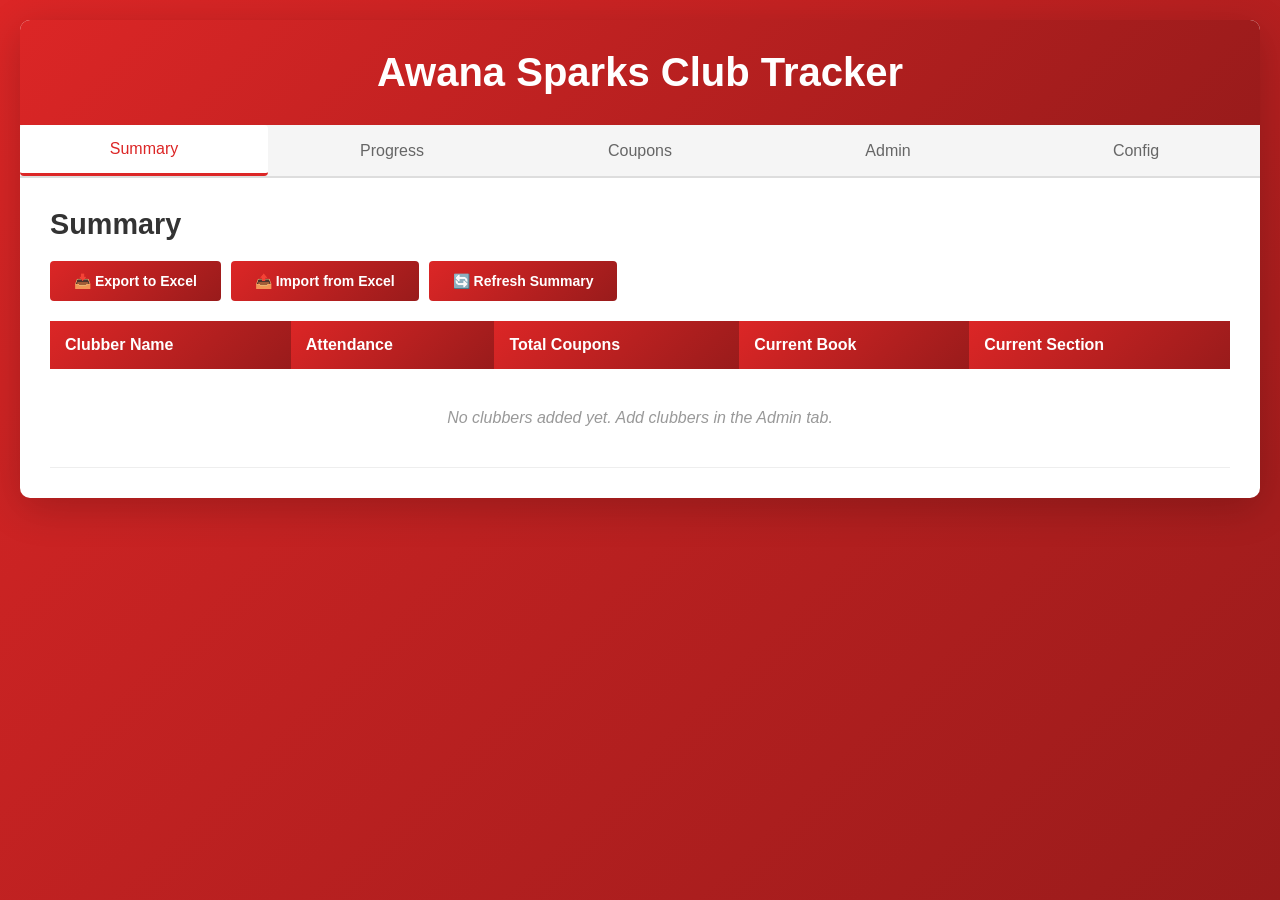
==== index.html @ e09ba68f "Add files via upload" ====
<!DOCTYPE html>
<html lang="en">
<head>
    <meta charset="UTF-8">
    <meta name="viewport" content="width=device-width, initial-scale=1.0, maximum-scale=5.0, user-scalable=yes">
    <meta name="description" content="Track Awana Sparks clubber progress, attendance, and coupons">
    <meta name="theme-color" content="#667eea">
    <meta name="mobile-web-app-capable" content="yes">
    <meta name="apple-mobile-web-app-capable" content="yes">
    <meta name="apple-mobile-web-app-status-bar-style" content="black-translucent">
    <meta name="apple-mobile-web-app-title" content="Awana Tracker">
    <meta http-equiv="X-UA-Compatible" content="IE=edge">
    <title>Awana Sparks Tracker</title>
    <link rel="manifest" href="./manifest.json">
    <link rel="stylesheet" href="./styles.css">
    <!-- SheetJS library for Excel import/export -->
    <script src="https://cdn.sheetjs.com/xlsx-0.20.1/package/dist/xlsx.full.min.js"></script>
</head>
<body>
    <div class="container">
        <header>
            <h1>Awana Sparks Club Tracker</h1>
        </header>

        <div class="tabs">
            <button class="tab-button active" data-tab="summary">Summary</button>
            <button class="tab-button" data-tab="progress">Progress</button>
            <button class="tab-button" data-tab="coupons">Coupons</button>
            <button class="tab-button" data-tab="admin">Admin</button>
            <button class="tab-button" data-tab="config">Config</button>
        </div>

        <!-- Summary Tab -->
        <div id="summary" class="tab-content active">
            <h2>Summary</h2>
            <div class="export-import-controls">
                <button onclick="exportToExcel()">📥 Export to Excel</button>
                <button onclick="document.getElementById('importFile').click()">📤 Import from Excel</button>
                <button onclick="refreshSummary()">🔄 Refresh Summary</button>
                <input type="file" id="importFile" accept=".xlsx,.xls" style="display: none;" onchange="importFromExcel(event)">
            </div>
            <div class="table-container">
                <table id="summaryTable">
                    <thead>
                        <tr>
                            <th>Clubber Name</th>
                            <th>Attendance</th>
                            <th>Total Coupons</th>
                            <th>Current Book</th>
                            <th>Current Section</th>
                        </tr>
                    </thead>
                    <tbody id="summaryTableBody">
                        <!-- Populated by JavaScript -->
                    </tbody>
                </table>
            </div>
        </div>

        <!-- Progress Tab -->
        <div id="progress" class="tab-content">
            <h2>Progress</h2>
            <div class="progress-controls">
                <label for="dateSelect">Select Date:</label>
                <select id="dateSelect">
                    <option value="">-- Select a Date --</option>
                </select>
            </div>
            <div class="table-container">
                <table id="progressTable">
                    <thead>
                        <tr>
                            <th>Clubber Name</th>
                            <th>Present</th>
                            <th>Uniform</th>
                            <th>Handbook</th>
                            <th>Bible</th>
                            <th>Coupons Earned</th>
                            <th>Book</th>
                            <th>Section</th>
                        </tr>
                    </thead>
                    <tbody id="progressTableBody">
                        <!-- Populated by JavaScript -->
                    </tbody>
                </table>
            </div>
        </div>

        <!-- Coupons Tab -->
        <div id="coupons" class="tab-content">
            <h2>Coupons Tracking</h2>
            <div class="table-container">
                <table id="couponsTable">
                    <thead>
                        <tr>
                            <th>Clubber Name</th>
                            <th>Balance</th>
                            <th><input type="date" id="couponDate1" onchange="updateCouponDateHeader(0, this.value)" placeholder="Date 1"></th>
                            <th><input type="date" id="couponDate2" onchange="updateCouponDateHeader(1, this.value)" placeholder="Date 2"></th>
                            <th><input type="date" id="couponDate3" onchange="updateCouponDateHeader(2, this.value)" placeholder="Date 3"></th>
                            <th><input type="date" id="couponDate4" onchange="updateCouponDateHeader(3, this.value)" placeholder="Date 4"></th>
                        </tr>
                    </thead>
                    <tbody id="couponsTableBody">
                        <!-- Populated by JavaScript -->
                    </tbody>
                </table>
            </div>
        </div>

        <!-- Admin Tab -->
        <div id="admin" class="tab-content">
            <h2>Admin - Clubber Names</h2>
            <div class="admin-section">
                <div class="input-group">
                    <label>Add Clubber:</label>
                    <input type="text" id="newClubberName" placeholder="Enter clubber name">
                    <button onclick="addClubber()">Add</button>
                </div>
                <div id="clubbersList" class="items-list">
                    <!-- Populated by JavaScript -->
                </div>
            </div>
        </div>

        <!-- Config Tab -->
        <div id="config" class="tab-content">
            <h2>Configuration</h2>
            
            <div class="config-section">
                <h3>Books</h3>
                <div class="input-group">
                    <input type="text" id="newBook" placeholder="Enter book name">
                    <button onclick="addBook()">Add Book</button>
                </div>
                <div id="booksList" class="items-list">
                    <!-- Populated by JavaScript -->
                </div>
            </div>

            <div class="config-section">
                <h3>Sections</h3>
                <div class="input-group">
                    <input type="text" id="newSection" placeholder="Enter section name">
                    <button onclick="addSection()">Add Section</button>
                </div>
                <div id="sectionsList" class="items-list">
                    <!-- Populated by JavaScript -->
                </div>
            </div>

            <div class="config-section">
                <h3>Dates</h3>
                <div class="input-group">
                    <input type="date" id="newDate">
                    <button onclick="addDate()">Add Date</button>
                </div>
                <div id="datesList" class="items-list">
                    <!-- Populated by JavaScript -->
                </div>
            </div>
        </div>
    </div>

    <script src="app.js"></script>
    <script>
        // Register Service Worker for offline functionality
        if ('serviceWorker' in navigator) {
            window.addEventListener('load', () => {
                navigator.serviceWorker.register('./service-worker.js')
                    .then(registration => {
                        console.log('Service Worker registered successfully:', registration.scope);
                    })
                    .catch(error => {
                        console.log('Service Worker registration failed:', error);
                    });
            });
        }
    </script>
</body>
</html>
---- styles.css ----
* {
    margin: 0;
    padding: 0;
    box-sizing: border-box;
    -webkit-tap-highlight-color: rgba(0, 0, 0, 0.1);
}

html {
    -webkit-text-size-adjust: 100%;
    -ms-text-size-adjust: 100%;
}

body {
    font-family: -apple-system, BlinkMacSystemFont, 'Segoe UI', Roboto, 'Helvetica Neue', Arial, sans-serif;
    background: #dc2626;
    background: linear-gradient(135deg, #dc2626 0%, #991b1b 100%);
    background-attachment: fixed;
    min-height: 100vh;
    padding: 20px;
    -webkit-font-smoothing: antialiased;
    -moz-osx-font-smoothing: grayscale;
}

.container {
    max-width: 1400px;
    margin: 0 auto;
    background: white;
    border-radius: 10px;
    box-shadow: 0 10px 40px rgba(0, 0, 0, 0.2);
    overflow: hidden;
}

header {
    background: linear-gradient(135deg, #dc2626 0%, #991b1b 100%);
    color: white;
    padding: 30px;
    text-align: center;
}

header h1 {
    font-size: 2.5em;
    font-weight: 600;
}

.tabs {
    display: flex;
    background: #f5f5f5;
    border-bottom: 2px solid #ddd;
}

.tab-button {
    flex: 1;
    padding: 15px 20px;
    background: transparent;
    border: none;
    cursor: pointer;
    font-size: 16px;
    font-weight: 500;
    color: #666;
    transition: all 0.3s ease;
}

.tab-button:hover {
    background: #e0e0e0;
}

.tab-button.active {
    background: white;
    color: #dc2626;
    border-bottom: 3px solid #dc2626;
}

.tab-content {
    display: none;
    padding: 30px;
    animation: fadeIn 0.3s ease;
}

.tab-content.active {
    display: block;
}

@keyframes fadeIn {
    from {
        opacity: 0;
        transform: translateY(10px);
    }
    to {
        opacity: 1;
        transform: translateY(0);
    }
}

h2 {
    color: #333;
    margin-bottom: 20px;
    font-size: 1.8em;
}

h3 {
    color: #555;
    margin-bottom: 15px;
    font-size: 1.3em;
}

.table-container {
    overflow-x: auto;
    margin-top: 20px;
}

table {
    width: 100%;
    border-collapse: collapse;
    background: white;
    box-shadow: 0 2px 10px rgba(0, 0, 0, 0.1);
}

th {
    background: linear-gradient(135deg, #dc2626 0%, #991b1b 100%);
    color: white;
    padding: 15px;
    text-align: left;
    font-weight: 600;
    position: sticky;
    top: 0;
}

td {
    padding: 12px 15px;
    border-bottom: 1px solid #eee;
}

tr:hover {
    background: #f9f9f9;
}

input[type="checkbox"] {
    width: 20px;
    height: 20px;
    cursor: pointer;
}

input[type="number"] {
    width: 80px;
    padding: 5px;
    border: 1px solid #ddd;
    border-radius: 4px;
}

select {
    padding: 5px 10px;
    border: 1px solid #ddd;
    border-radius: 4px;
    background: white;
    cursor: pointer;
}

.progress-controls {
    display: flex;
    align-items: center;
    gap: 10px;
    margin-bottom: 20px;
}

.progress-controls label {
    font-weight: 600;
    color: #555;
}

.progress-controls select {
    padding: 8px 12px;
    font-size: 14px;
    min-width: 200px;
}

.export-import-controls {
    display: flex;
    gap: 10px;
    margin-bottom: 20px;
}

.export-import-controls button {
    padding: 12px 24px;
    font-size: 14px;
}

.admin-section, .config-section {
    margin-bottom: 30px;
}

.input-group {
    display: flex;
    gap: 10px;
    margin-bottom: 20px;
    align-items: center;
}

.input-group label {
    font-weight: 600;
    color: #555;
    min-width: 120px;
}

.input-group input {
    flex: 1;
    padding: 10px;
    border: 1px solid #ddd;
    border-radius: 4px;
    font-size: 14px;
}

.input-group button, button {
    padding: 10px 20px;
    background: linear-gradient(135deg, #dc2626 0%, #991b1b 100%);
    color: white;
    border: none;
    border-radius: 4px;
    cursor: pointer;
    font-weight: 600;
    transition: transform 0.2s ease;
}

.input-group button:hover, button:hover {
    transform: translateY(-2px);
    box-shadow: 0 4px 12px rgba(220, 38, 38, 0.4);
}

.items-list {
    display: flex;
    flex-direction: column;
    gap: 10px;
}

.item {
    display: flex;
    align-items: center;
    gap: 10px;
    padding: 10px;
    background: #f9f9f9;
    border-radius: 4px;
    border: 1px solid #eee;
}

.item input {
    flex: 1;
    padding: 8px;
    border: 1px solid #ddd;
    border-radius: 4px;
}

.item button {
    padding: 6px 12px;
    font-size: 12px;
}

.item .delete-btn {
    background: #e74c3c;
}

.item .delete-btn:hover {
    background: #c0392b;
}

.empty-state {
    text-align: center;
    padding: 40px;
    color: #999;
    font-style: italic;
}

/* Tablet optimizations */
@media (min-width: 768px) and (max-width: 1024px) {
    .container {
        max-width: 100%;
        margin: 10px;
    }

    input[type="number"] {
        width: 100px;
    }

    select {
        min-width: 150px;
    }

    th, td {
        padding: 12px 10px;
    }
}

/* Mobile optimizations */
@media (max-width: 768px) {
    body {
        padding: 10px;
    }

    .container {
        margin: 0;
        border-radius: 8px;
    }

    header {
        padding: 20px;
    }

    header h1 {
        font-size: 1.8em;
    }

    .tab-button {
        padding: 12px 8px;
        font-size: 13px;
    }

    .tab-content {
        padding: 15px;
    }

    table {
        font-size: 13px;
    }

    th, td {
        padding: 10px 8px;
    }

    input[type="number"] {
        width: 70px;
    }

    .export-import-controls {
        flex-direction: column;
    }

    .export-import-controls button {
        width: 100%;
    }
}

/* Touch-friendly improvements for tablets */
@media (hover: none) and (pointer: coarse) {
    input[type="checkbox"] {
        width: 28px;
        height: 28px;
    }

    button {
        min-height: 44px;
        padding: 12px 24px;
    }

    .tab-button {
        min-height: 48px;
    }

    input[type="number"],
    input[type="text"],
    input[type="date"],
    select {
        min-height: 44px;
        font-size: 16px;
    }
}

/* Coupons Tab Styles */
#couponsTable th input[type="date"] {
    width: 140px;
    padding: 8px;
    border: 1px solid rgba(255, 255, 255, 0.3);
    border-radius: 4px;
    background: rgba(255, 255, 255, 0.9);
    color: #333;
    font-size: 14px;
    font-weight: 500;
}

#couponsTable th input[type="date"]:focus {
    outline: none;
    border-color: rgba(255, 255, 255, 0.8);
    background: white;
}

#couponsTable td:nth-child(2) {
    font-weight: bold;
    color: #dc2626;
    font-size: 1.1em;
}

/* Made with Bob */
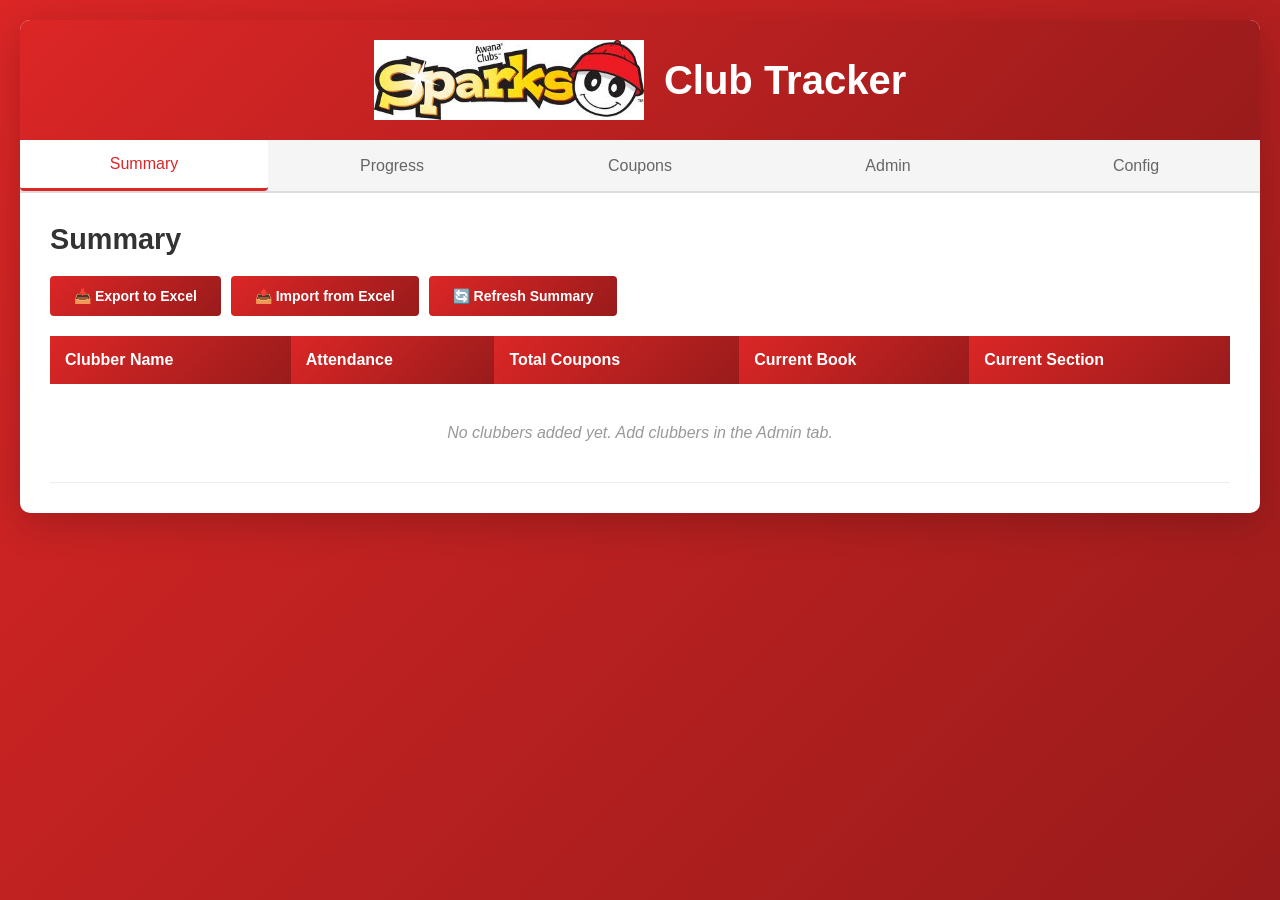
==== commit 019c230e: "Add files via upload" ====
--- a/index.html
+++ b/index.html
@@ -19,7 +19,10 @@
 <body>
     <div class="container">
         <header>
-            <h1>Awana Sparks Club Tracker</h1>
+            <div class="header-content">
+                <img src="sparks-logo.png" alt="Awana Clubs Sparks" class="sparks-logo">
+                <h1>Club Tracker</h1>
+            </div>
         </header>
 
         <div class="tabs">
--- a/styles.css
+++ b/styles.css
@@ -33,13 +33,28 @@
 header {
     background: linear-gradient(135deg, #dc2626 0%, #991b1b 100%);
     color: white;
-    padding: 30px;
+    padding: 20px 30px;
     text-align: center;
+}
+
+.header-content {
+    display: flex;
+    align-items: center;
+    justify-content: center;
+    gap: 20px;
+    flex-wrap: wrap;
+}
+
+.sparks-logo {
+    height: 80px;
+    width: auto;
+    object-fit: contain;
 }
 
 header h1 {
     font-size: 2.5em;
     font-weight: 600;
+    margin: 0;
 }
 
 .tabs {
@@ -105,7 +120,9 @@
 
 .table-container {
     overflow-x: auto;
+    overflow-y: auto;
     margin-top: 20px;
+    max-height: 600px;
 }
 
 table {
@@ -123,6 +140,7 @@
     font-weight: 600;
     position: sticky;
     top: 0;
+    z-index: 10;
 }
 
 td {
@@ -300,11 +318,19 @@
     }
 
     header {
-        padding: 20px;
+        padding: 15px;
+    }
+
+    .header-content {
+        gap: 10px;
+    }
+
+    .sparks-logo {
+        height: 60px;
     }
 
     header h1 {
-        font-size: 1.8em;
+        font-size: 1.5em;
     }
 
     .tab-button {
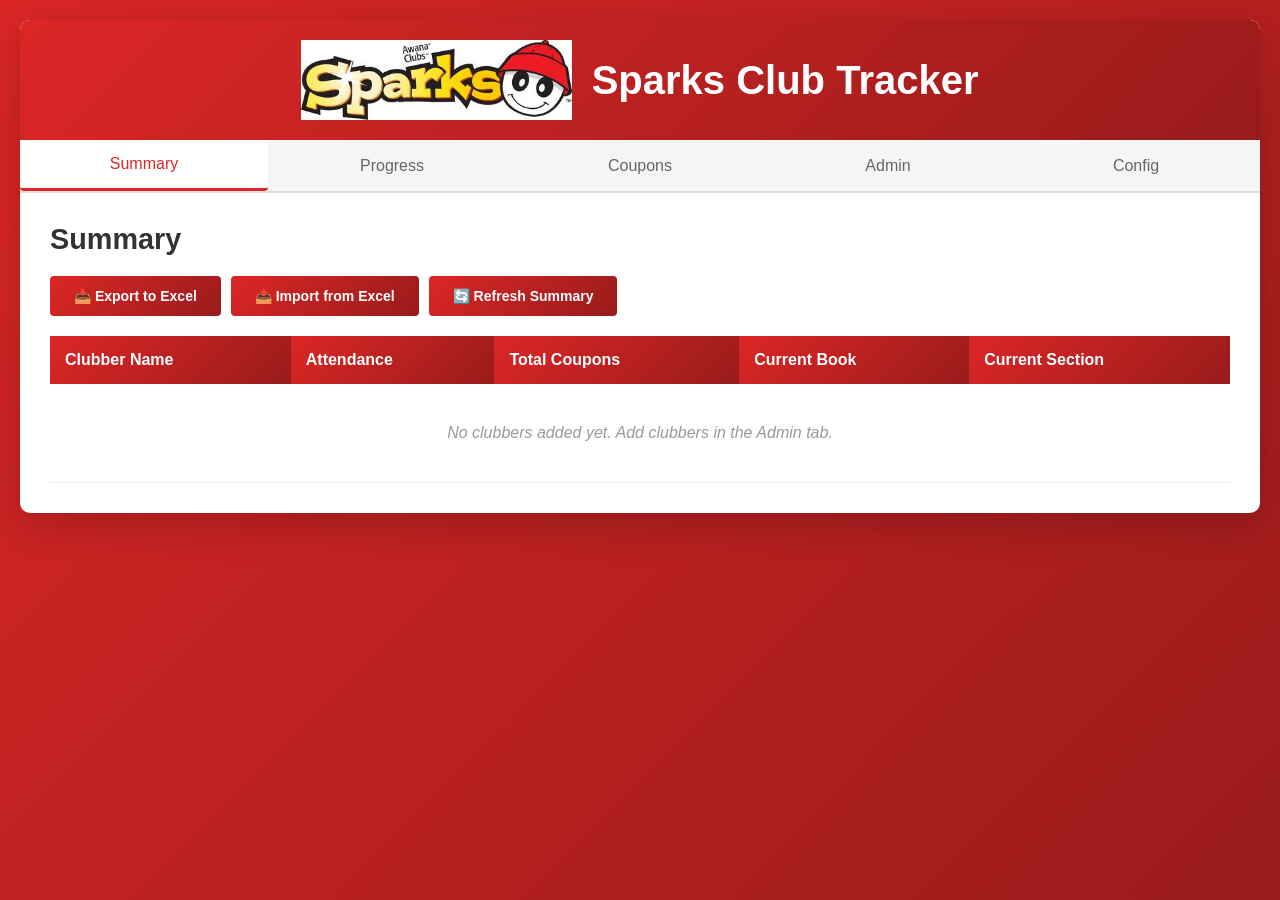
==== commit cbfd536c: "Add files via upload" ====
--- a/index.html
+++ b/index.html
@@ -10,11 +10,16 @@
     <meta name="apple-mobile-web-app-status-bar-style" content="black-translucent">
     <meta name="apple-mobile-web-app-title" content="Awana Tracker">
     <meta http-equiv="X-UA-Compatible" content="IE=edge">
+    <meta http-equiv="Content-Security-Policy" content="default-src 'self'; script-src 'self' 'unsafe-inline' 'unsafe-eval' https://apis.google.com https://accounts.google.com https://www.gstatic.com https://cdn.sheetjs.com; style-src 'self' 'unsafe-inline'; img-src 'self' data: https:; connect-src 'self' https://apis.google.com https://accounts.google.com https://www.googleapis.com https://oauth2.googleapis.com https://content.googleapis.com; frame-src https://accounts.google.com https://content.googleapis.com; font-src 'self' data:;">
     <title>Awana Sparks Tracker</title>
     <link rel="manifest" href="./manifest.json">
     <link rel="stylesheet" href="./styles.css">
     <!-- SheetJS library for Excel import/export -->
     <script src="https://cdn.sheetjs.com/xlsx-0.20.1/package/dist/xlsx.full.min.js"></script>
+    <!-- Google Identity Services (new OAuth library) -->
+    <script src="https://accounts.google.com/gsi/client" async defer></script>
+    <!-- Google API Client Library (for Drive API calls) -->
+    <script src="https://apis.google.com/js/api.js" async defer></script>
 </head>
 <body>
     <div class="container">
@@ -125,6 +130,59 @@
                     <!-- Populated by JavaScript -->
                 </div>
             </div>
+
+            <h2>Google Drive Sync</h2>
+            <div class="admin-section">
+                <div class="sync-status" id="syncStatus">
+                    <p><strong>Status:</strong> <span id="syncStatusText">Not configured</span></p>
+                    <p><strong>Last Sync:</strong> <span id="lastSyncTime">Never</span></p>
+                </div>
+                <div class="input-group">
+                    <label>🏫 Select Your Club:</label>
+                    <select id="clubSelect" onchange="saveClubSelection()">
+                        <option value="sparks">Sparks</option>
+                        <option value="tnt">T&T (Truth & Training)</option>
+                    </select>
+                    <small style="display: block; margin-top: 5px; color: #666;">
+                        Each club has its own separate data file
+                    </small>
+                </div>
+                <div class="input-group">
+                    <label>Google Email:</label>
+                    <input type="email" id="googleEmail" placeholder="your-email@gmail.com">
+                </div>
+                <div class="input-group">
+                    <label>App Password:</label>
+                    <input type="password" id="googlePassword" placeholder="Enter Google App Password">
+                </div>
+                <div class="input-group">
+                    <label>Folder Name:</label>
+                    <input type="text" id="folderName" placeholder="Awana-Tracker-Data">
+                </div>
+                <div class="input-group">
+                    <label>🔗 Shared File ID (for multi-user collaboration):</label>
+                    <input type="text" id="sharedFileId" placeholder="Leave empty to create your own file">
+                    <button onclick="copyCurrentFileId()" style="margin-left: 10px;">📋 Copy My File ID</button>
+                </div>
+                <div class="sync-controls">
+                    <button onclick="saveGoogleDriveConfig()">💾 Save Configuration</button>
+                    <button onclick="testGoogleDriveConnection()">🔌 Test Connection</button>
+                    <button onclick="syncToGoogleDrive()">☁️ Sync to Drive</button>
+                    <button onclick="loadFromGoogleDrive()">📥 Load from Drive</button>
+                    <button onclick="enableAutoSync()">🔄 Enable Auto-Sync</button>
+                </div>
+                <div class="sync-info">
+                    <p><small>⚠️ <strong>Important:</strong> Use a Google App Password, not your regular password.
+                    <a href="https://support.google.com/accounts/answer/185833" target="_blank">Learn how to create one</a></small></p>
+                    <p><small>📁 All data will be stored in a folder named above in your Google Drive.</small></p>
+                    <p><small>👥 <strong>Multi-User Collaboration:</strong></small></p>
+                    <ul style="font-size: 0.9em; margin: 5px 0; padding-left: 20px;">
+                        <li><strong>Admin Setup:</strong> Leave "Shared File ID" empty, sync your data, then click "Copy My File ID" and share it with your team</li>
+                        <li><strong>Team Members:</strong> Paste the shared File ID, save config, then click "Load from Drive" to get the shared data</li>
+                        <li><strong>Important:</strong> Admin must share the file in Google Drive (right-click → Share → add team emails with Editor access)</li>
+                    </ul>
+                </div>
+            </div>
         </div>
 
         <!-- Config Tab -->
@@ -166,6 +224,7 @@
         </div>
     </div>
 
+    <script src="google-drive-sync.js"></script>
     <script src="app.js"></script>
     <script>
         // Register Service Worker for offline functionality
--- a/styles.css
+++ b/styles.css
@@ -1,3 +1,26 @@
+/* Notification Animations */
+@keyframes slideIn {
+    from {
+        transform: translateX(400px);
+        opacity: 0;
+    }
+    to {
+        transform: translateX(0);
+        opacity: 1;
+    }
+}
+
+@keyframes slideOut {
+    from {
+        transform: translateX(0);
+        opacity: 1;
+    }
+    to {
+        transform: translateX(400px);
+        opacity: 0;
+    }
+}
+
 * {
     margin: 0;
     padding: 0;
@@ -412,4 +435,58 @@
     font-size: 1.1em;
 }
 
+/* Google Drive Sync Styles */
+.sync-status {
+    background: #f0f9ff;
+    border: 2px solid #3b82f6;
+    border-radius: 8px;
+    padding: 15px;
+    margin-bottom: 20px;
+}
+
+.sync-status p {
+    margin: 5px 0;
+    color: #1e40af;
+}
+
+.sync-status span {
+    color: #0c4a6e;
+    font-weight: 600;
+}
+
+.sync-controls {
+    display: flex;
+    gap: 10px;
+    margin-top: 15px;
+    flex-wrap: wrap;
+}
+
+.sync-controls button {
+    flex: 1;
+    min-width: 150px;
+}
+
+.sync-info {
+    margin-top: 20px;
+    padding: 15px;
+    background: #fef3c7;
+    border-left: 4px solid #f59e0b;
+    border-radius: 4px;
+}
+
+.sync-info p {
+    margin: 8px 0;
+    color: #92400e;
+    line-height: 1.5;
+}
+
+.sync-info a {
+    color: #dc2626;
+    text-decoration: underline;
+}
+
+.sync-info a:hover {
+    color: #991b1b;
+}
+
 /* Made with Bob */
